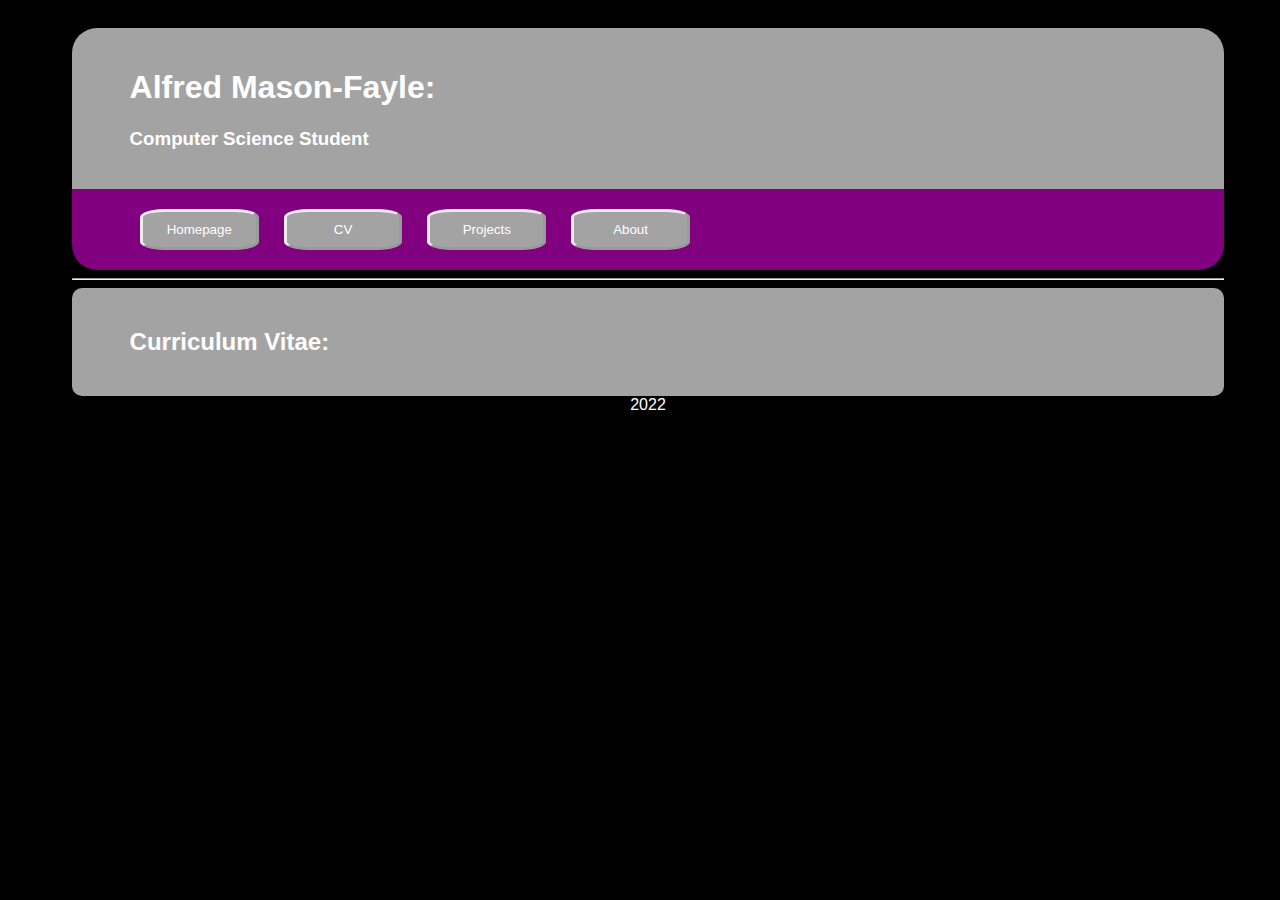
==== Curriculum Vitae.html @ 0f0a2c0f "Added Pages" ====
<!DOCTYPE html>
<html lang="EN-UK">
    <head>
        <meta name="viewport" content="width=device-width, initial-scale=1.0">
        <title>Alfred Mason-Fayle</title>
        <link rel="stylesheet" href="Portfolio Style.css">
        <!-- black #000000, grey #A3A3A3, white #FFFFFF, Purple #800080 -->
    </head>
    <body>
        <div class="header">
            <h1>Alfred Mason-Fayle:</h1>
            <h3>Computer Science Student</h3>
        </div>
        <nav>
            <button type="button" onclick="location.href='index.html'">Homepage</button>
            <button type="button" onclick="location.href='Curriculum Vitae.html'">CV</button>
            <button type="button" onclick="location.href='Projects.html'">Projects</button>
            <button type="button" onclick="location.href='About.html'">About</button>
        </nav>
        <hr>
        <div class="section">
            <h2>Curriculum Vitae:</h2>
        </div>

        <footer>2022</footer>
    </body>
</html>
---- Portfolio Style.css ----
body {
    background: #000000;
    font-family: Arial, Helvetica, sans-serif;
    color:  #ffffff;
    padding: 20px;
    padding-left: 5%;
    padding-right: 5%;
    width: 90%;
}

div {
    background: #a3a3a3;
    padding: inherit;
}
nav{
    background: #800080;
    padding: inherit;
    border-bottom-left-radius: 25px;
    border-bottom-right-radius: 25px;
}

footer{
    text-align: center;
}

aside{
    background: inherit;
    display: inline-block;
    vertical-align: top;
    border: inset;
}

button {
    margin-left: 1%;
    margin-right: 1%;
    padding:  1%;
    border-radius: 20%;
    background: #a3a3a3;
    width: 16ch;
    border: outset;
    color: #ffffff;
}
button:active{
    border: inset;
}

.header{
    border-top-left-radius: 25px;
    border-top-right-radius: 25px;
}

.section{
    border-radius: 10px;
}
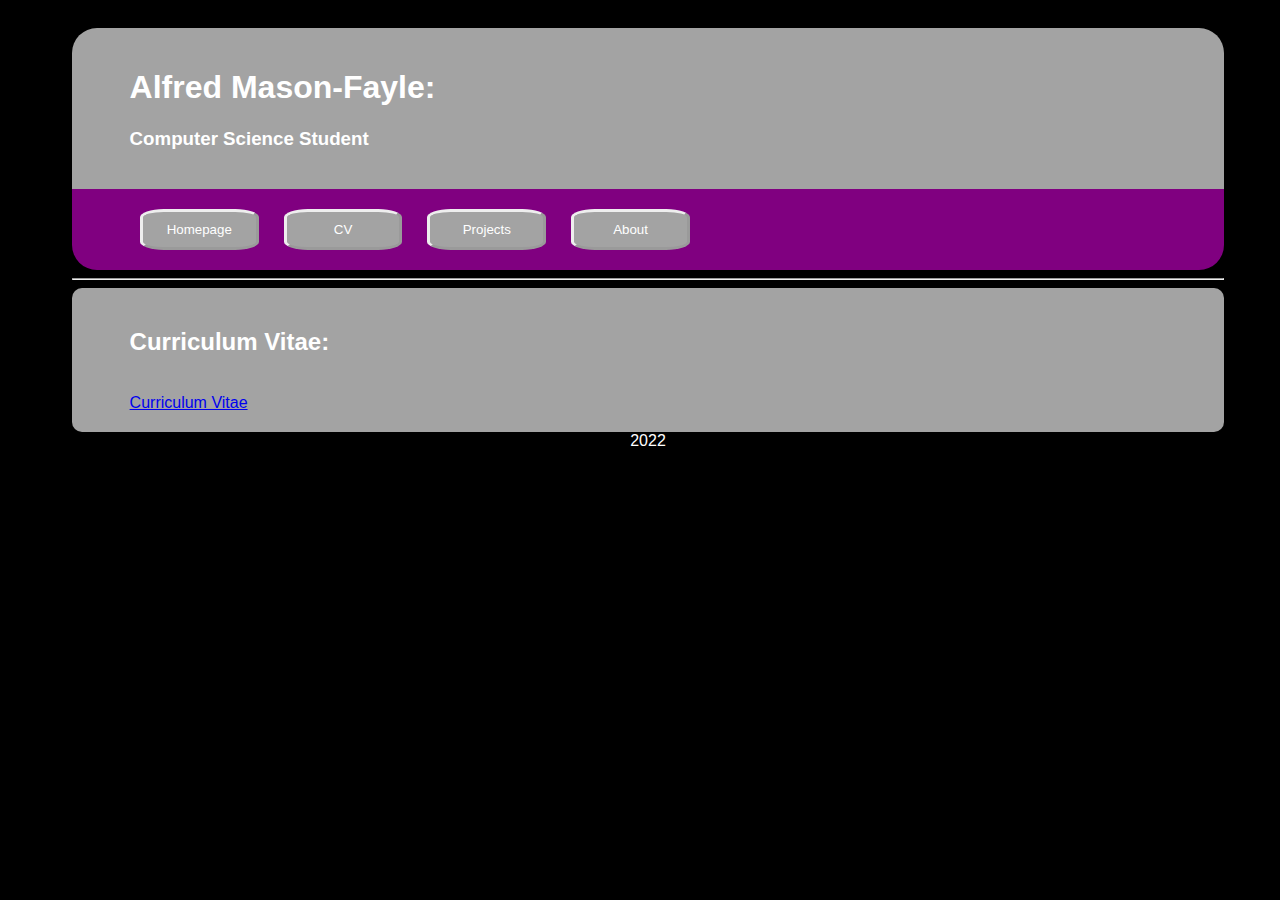
==== commit 236ba0d1: "added pdf" ====
--- a/Curriculum Vitae.html
+++ b/Curriculum Vitae.html
@@ -20,8 +20,10 @@
         <hr>
         <div class="section">
             <h2>Curriculum Vitae:</h2>
+            <br />
+            <a href="Curriculum Vitae.pdf">Curriculum Vitae</a>
         </div>
-
+        
         <footer>2022</footer>
     </body>
 </html>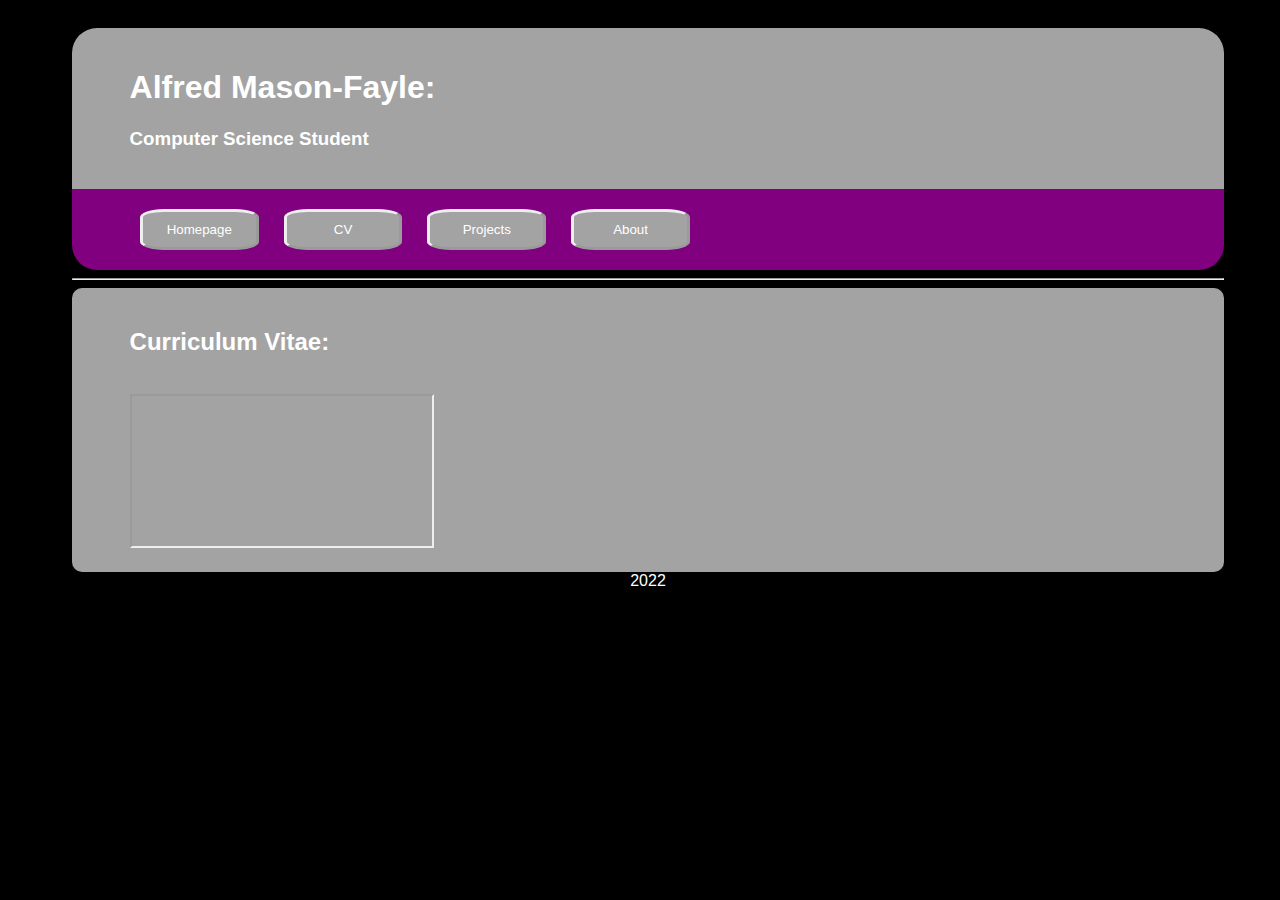
==== commit b2d48e2a: "Update Curriculum Vitae.html" ====
--- a/Curriculum Vitae.html
+++ b/Curriculum Vitae.html
@@ -21,7 +21,7 @@
         <div class="section">
             <h2>Curriculum Vitae:</h2>
             <br />
-            <a href="Curriculum Vitae.pdf">Curriculum Vitae</a>
+            <iframe src="Curriculum Vitae.pdf">Curriculum Vitae</iframe>
         </div>
         
         <footer>2022</footer>
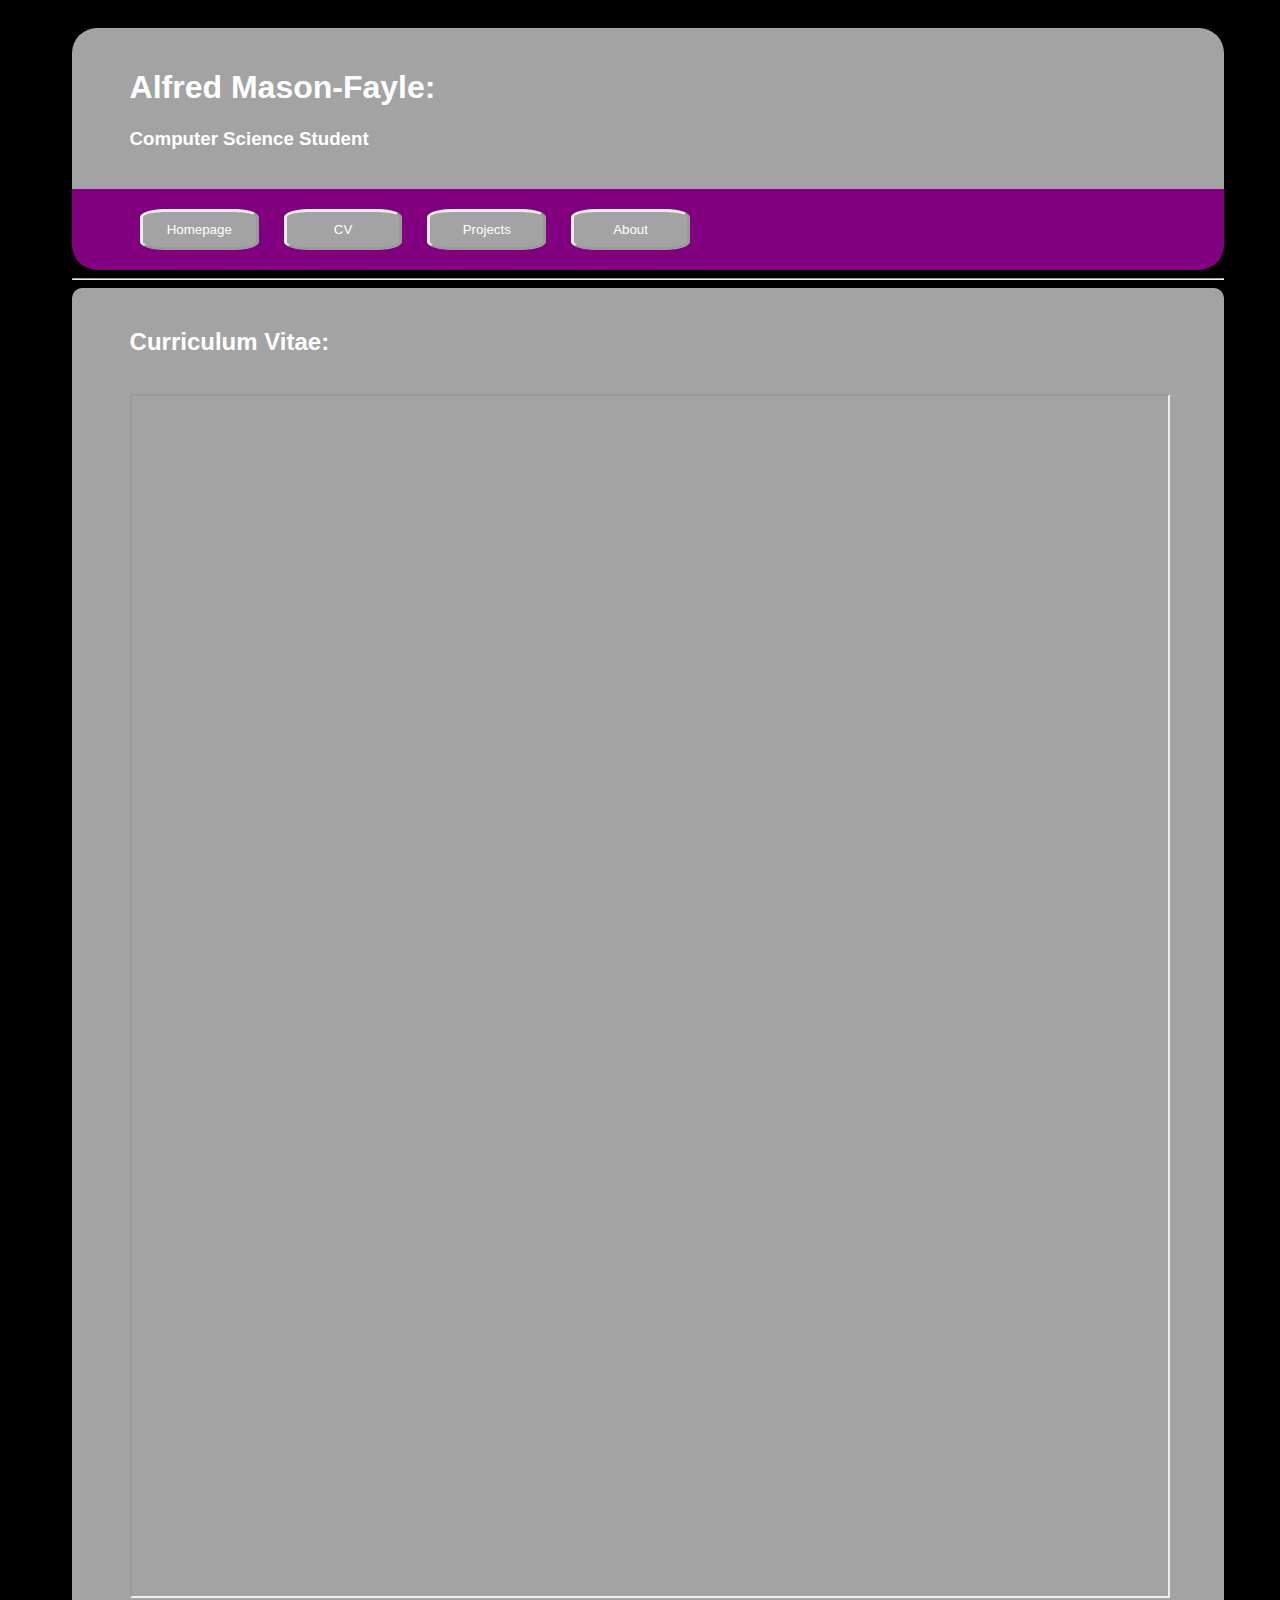
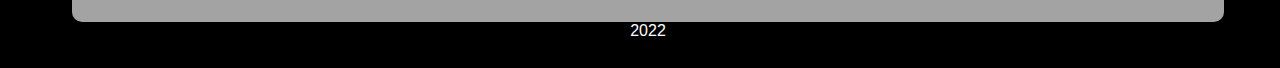
==== commit fa0a7ff0: "Update Curriculum Vitae.html" ====
--- a/Curriculum Vitae.html
+++ b/Curriculum Vitae.html
@@ -21,7 +21,7 @@
         <div class="section">
             <h2>Curriculum Vitae:</h2>
             <br />
-            <iframe src="Curriculum Vitae.pdf">Curriculum Vitae</iframe>
+            <iframe src="Curriculum Vitae.pdf" width="100%" height="1200px"></iframe>
         </div>
         
         <footer>2022</footer>
